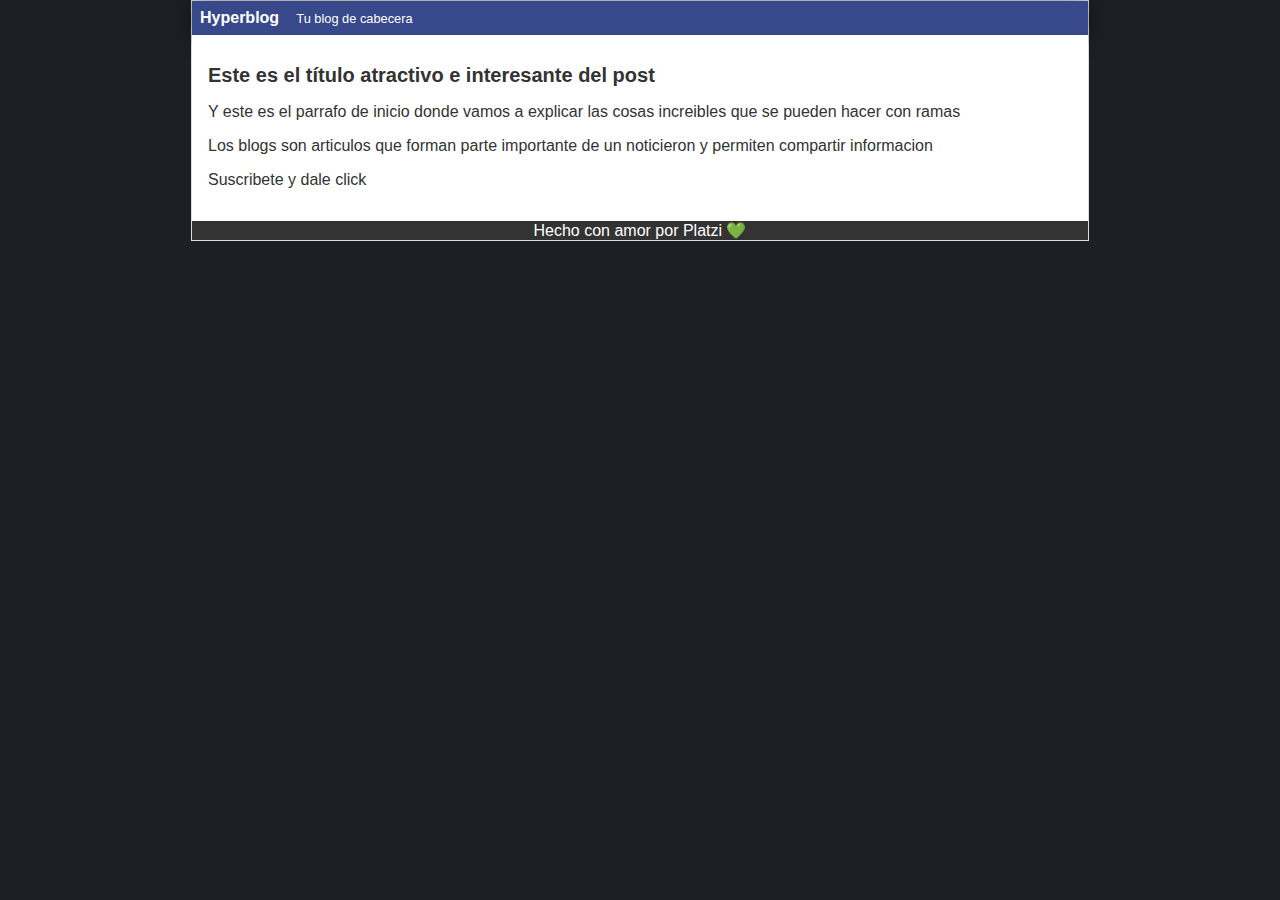
==== blogpost.html @ 12c406c8 "REsolucion footer" ====
<!DOCTYPE html>
<html lang="en">
<head>
  <meta charset="UTF-8">
  <meta name="viewport" content="width=device-width, initial-scale=1.0">
  <title>Bienvenido a Hyperblog 2.0</title>
  <link rel="stylesheet" href="css/style.css">
</head>
<body>
  <div id="container">
    <div id="cabecera">
      Hyperblog
      <span id="tagline">Tu blog de cabecera</span>
    </div>
    <div id="post">
      <h1>Este es el título atractivo e interesante del post</h1>
      <p>Y este es el parrafo de inicio donde vamos a explicar las cosas increibles que se pueden hacer con ramas</p>
  <p>Los blogs son articulos que forman parte importante de un noticieron y permiten compartir informacion</p>
  <p>Suscribete y dale click</p>
    </div>
    <div id="footer">
      Hecho con amor por Platzi 💚
    </div>
  </div>
</body>
</html>
---- css/style.css ----
body
{
    background: #1e1f24;
    color: #333;
    text-align: center;
    font-family: Arial;
    font-size: 16px;
    margin: 0;
    padding: 0;
}

#cabecera
{
    background: #37488b;
    box-shadow: 0px 2px 20px 0px rgba(0,0,0,0.5);
    color: white;
    font-weight: bold;
    margin: 0;
    padding: 0.5em;
}

#cabecera #logo
{
    width: 20px;
    vertical-align: middle;
}

#cabecera #tagline
{
    padding: 0 0 0 1em;
    font-weight: normal;
    font-size: 0.8em;
}

#container
{
    width: 70%;
    padding: 0;
    text-align: left;
    border: 1px solid #DDD;
    margin: 0 auto;
}

#container h1
{
    font-size: 20px;
}
#post
{
    background: white;
    padding: 1em;
}

#footer{
  background: #333;
  text-align:center;
  color:#fff;
}
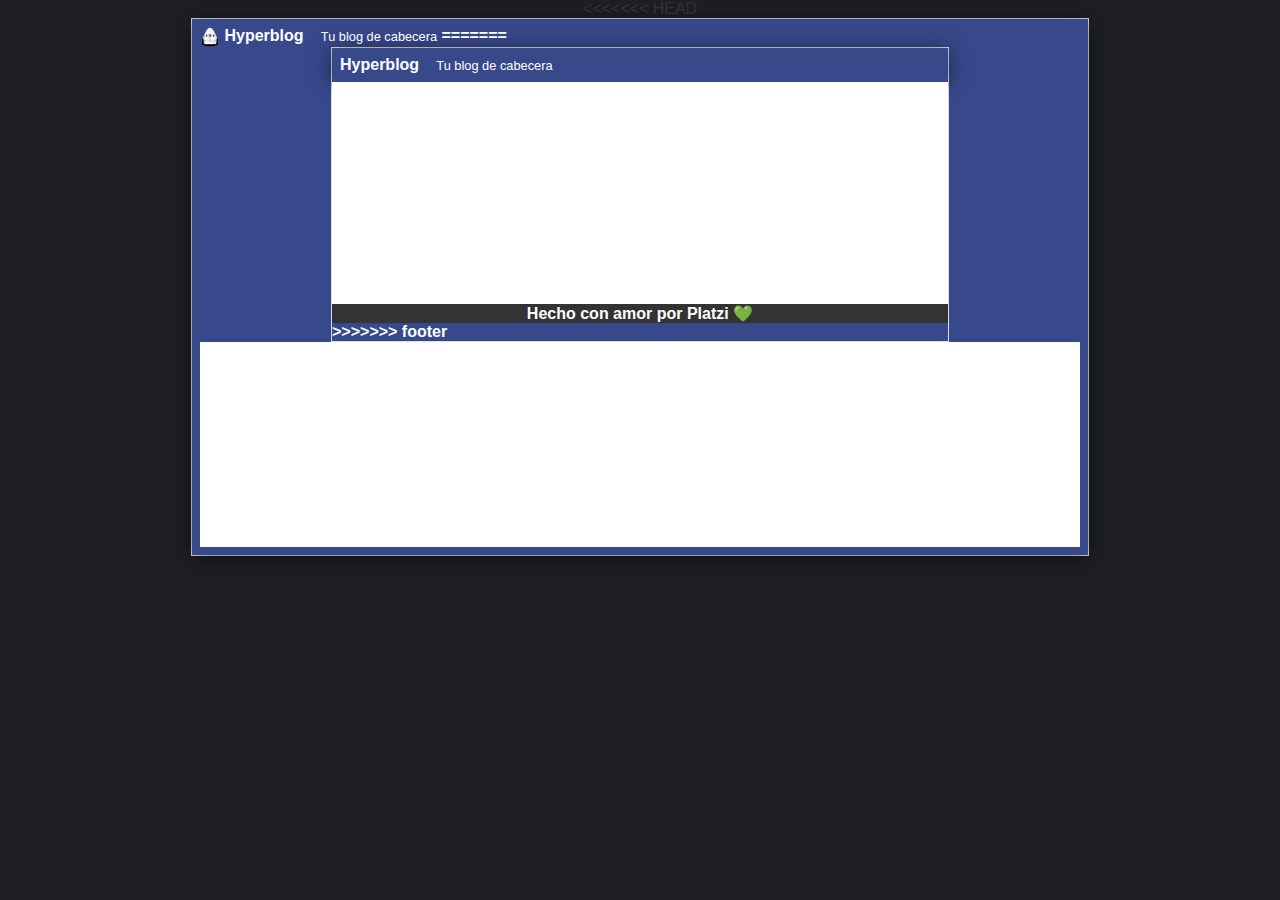
==== commit bff87613: "Merge branch 'footer'" ====
--- a/blogpost.html
+++ b/blogpost.html
@@ -7,6 +7,13 @@
   <link rel="stylesheet" href="css/style.css">
 </head>
 <body>
+<<<<<<< HEAD
+<div id="container">
+  <div id="cabecera">
+    <img id="logo" src="imagenes/dragon.webp" />
+    Hyperblog
+    <span id="tagline">Tu blog de cabecera</span>
+=======
   <div id="container">
     <div id="cabecera">
       Hyperblog
@@ -21,6 +28,16 @@
     <div id="footer">
       Hecho con amor por Platzi 💚
     </div>
+>>>>>>> footer
   </div>
+  <div id="post">
+    <h1>Este es el título atractivo e interesante del post</h1>
+    <p>Y este es el parrafo de inicio donde vamos a explicar las cosas increéibles que se pueden hacer con ramas</p>
+    <p>Los blogs son la mejor forma de compartir información y tus ideas. Mucho mas que ir a conferencias o salir en
+      Youtube. Excepto si eres un rockstar. Pero estadísticamente no lo eres.... por ahora.</p>
+    <p>Suscribete y dale like</p>
+  </div>
+</div>
 </body>
+
 </html>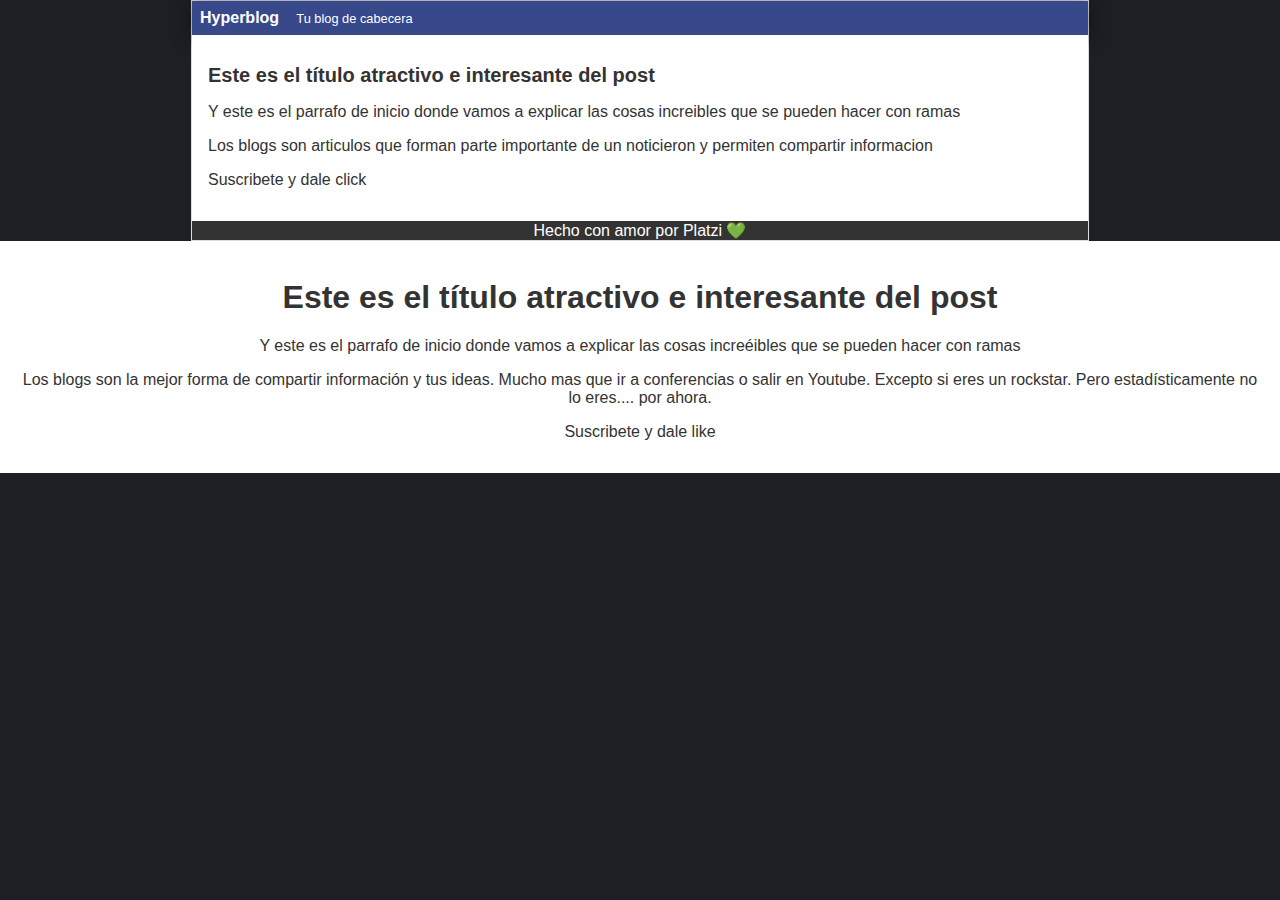
==== commit d8b3ca78: "Resolucion conflicto git merge" ====
--- a/blogpost.html
+++ b/blogpost.html
@@ -7,13 +7,6 @@
   <link rel="stylesheet" href="css/style.css">
 </head>
 <body>
-<<<<<<< HEAD
-<div id="container">
-  <div id="cabecera">
-    <img id="logo" src="imagenes/dragon.webp" />
-    Hyperblog
-    <span id="tagline">Tu blog de cabecera</span>
-=======
   <div id="container">
     <div id="cabecera">
       Hyperblog
@@ -28,7 +21,6 @@
     <div id="footer">
       Hecho con amor por Platzi 💚
     </div>
->>>>>>> footer
   </div>
   <div id="post">
     <h1>Este es el título atractivo e interesante del post</h1>
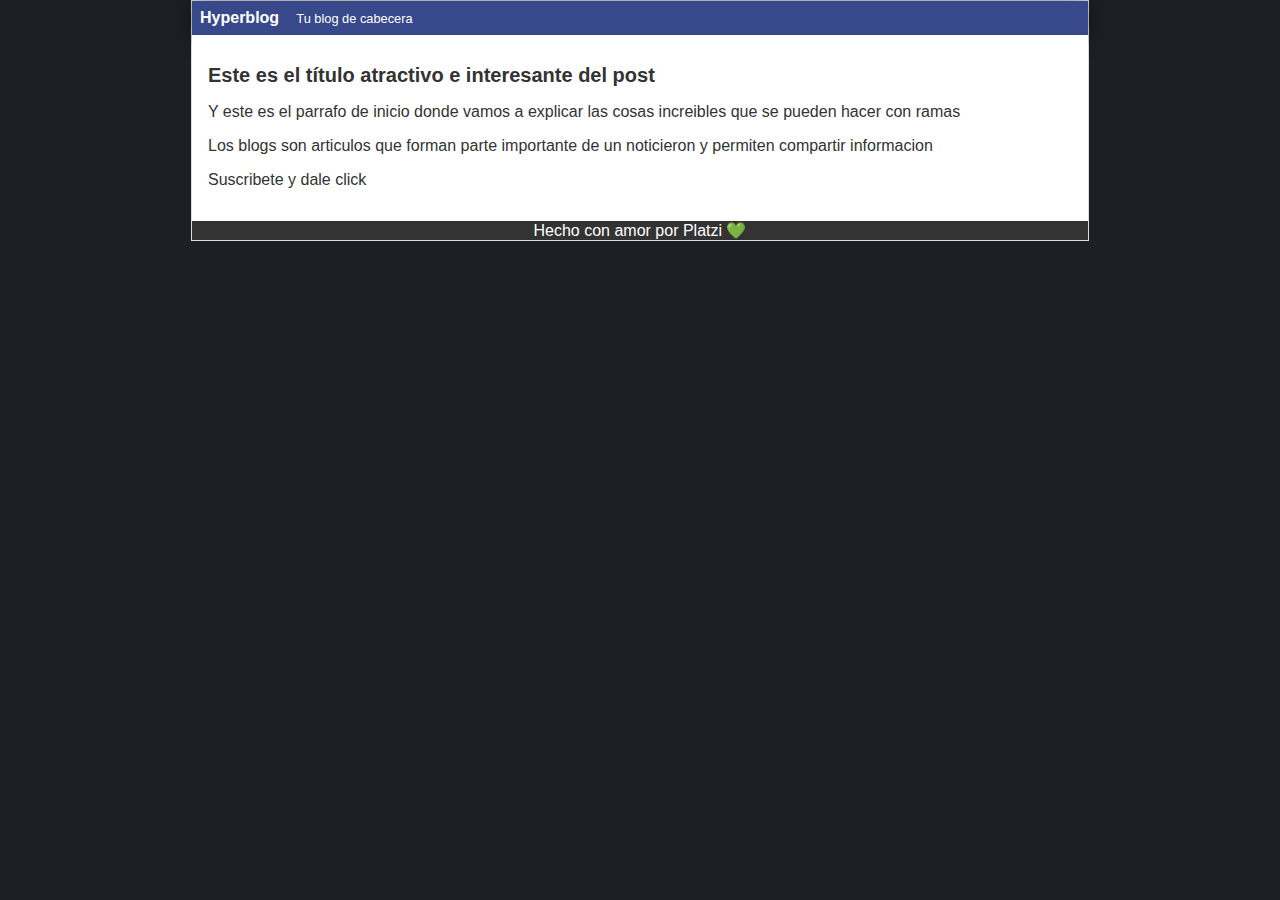
==== commit 1d44ff7d: "Reslucion contenido duplicado" ====
--- a/blogpost.html
+++ b/blogpost.html
@@ -22,13 +22,6 @@
       Hecho con amor por Platzi 💚
     </div>
   </div>
-  <div id="post">
-    <h1>Este es el título atractivo e interesante del post</h1>
-    <p>Y este es el parrafo de inicio donde vamos a explicar las cosas increéibles que se pueden hacer con ramas</p>
-    <p>Los blogs son la mejor forma de compartir información y tus ideas. Mucho mas que ir a conferencias o salir en
-      Youtube. Excepto si eres un rockstar. Pero estadísticamente no lo eres.... por ahora.</p>
-    <p>Suscribete y dale like</p>
-  </div>
 </div>
 </body>
 
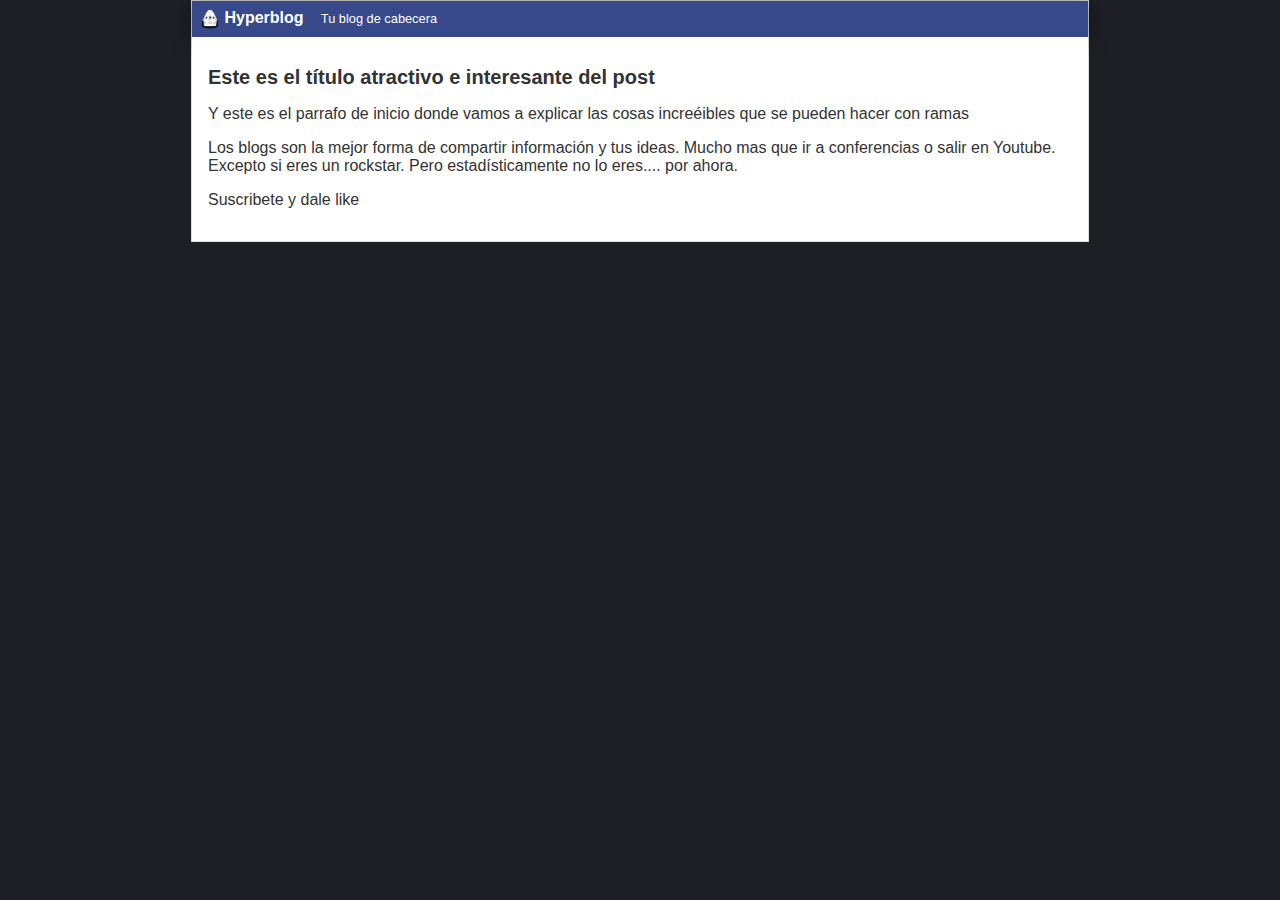
==== commit f5093516: "Correcion logo" ====
--- a/blogpost.html
+++ b/blogpost.html
@@ -7,20 +7,18 @@
   <link rel="stylesheet" href="css/style.css">
 </head>
 <body>
-  <div id="container">
-    <div id="cabecera">
-      Hyperblog
-      <span id="tagline">Tu blog de cabecera</span>
-    </div>
-    <div id="post">
-      <h1>Este es el título atractivo e interesante del post</h1>
-      <p>Y este es el parrafo de inicio donde vamos a explicar las cosas increibles que se pueden hacer con ramas</p>
-  <p>Los blogs son articulos que forman parte importante de un noticieron y permiten compartir informacion</p>
-  <p>Suscribete y dale click</p>
-    </div>
-    <div id="footer">
-      Hecho con amor por Platzi 💚
-    </div>
+<div id="container">
+  <div id="cabecera">
+    <img id="logo" src="imagenes/dragon.webp"/>
+    Hyperblog
+    <span id="tagline">Tu blog de cabecera</span>
+  </div>
+  <div id="post">
+    <h1>Este es el título atractivo e interesante del post</h1>
+    <p>Y este es el parrafo de inicio donde vamos a explicar las cosas increéibles que se pueden hacer con ramas</p>
+    <p>Los blogs son la mejor forma de compartir información y tus ideas. Mucho mas que ir a conferencias o salir en
+      Youtube. Excepto si eres un rockstar. Pero estadísticamente no lo eres.... por ahora.</p>
+    <p>Suscribete y dale like</p>
   </div>
 </div>
 </body>
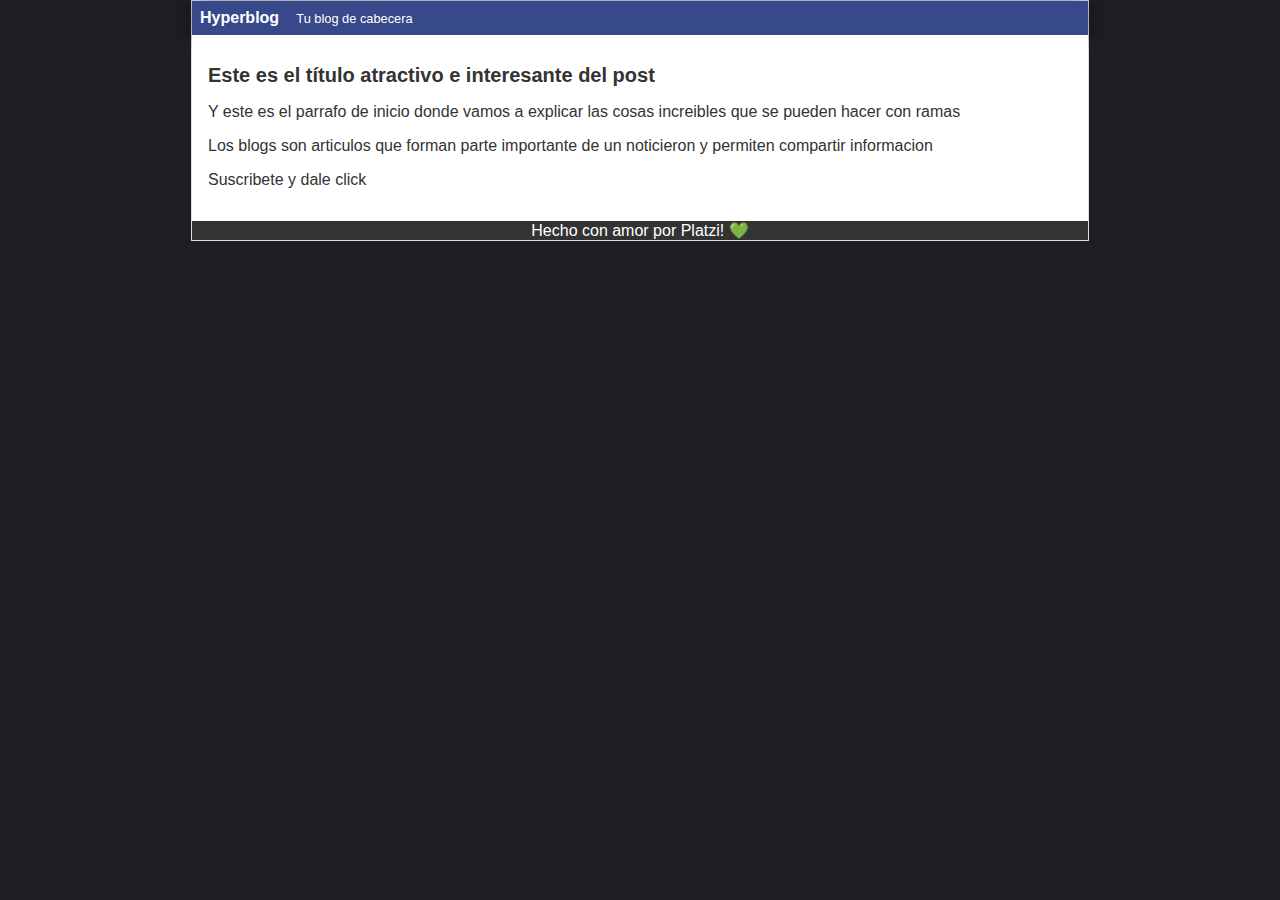
==== commit 038d1119: "Solucionando problemas" ====
--- a/blogpost.html
+++ b/blogpost.html
@@ -7,20 +7,20 @@
   <link rel="stylesheet" href="css/style.css">
 </head>
 <body>
-<div id="container">
-  <div id="cabecera">
-    <img id="logo" src="imagenes/dragon.webp"/>
-    Hyperblog
-    <span id="tagline">Tu blog de cabecera</span>
+  <div id="container">
+    <div id="cabecera">
+      Hyperblog
+      <span id="tagline">Tu blog de cabecera</span>
+    </div>
+    <div id="post">
+      <h1>Este es el título atractivo e interesante del post</h1>
+      <p>Y este es el parrafo de inicio donde vamos a explicar las cosas increibles que se pueden hacer con ramas</p>
+  <p>Los blogs son articulos que forman parte importante de un noticieron y permiten compartir informacion</p>
+  <p>Suscribete y dale click</p>
+    </div>
+    <div id="footer">
+      Hecho con amor por Platzi! 💚
+    </div>
   </div>
-  <div id="post">
-    <h1>Este es el título atractivo e interesante del post</h1>
-    <p>Y este es el parrafo de inicio donde vamos a explicar las cosas increéibles que se pueden hacer con ramas</p>
-    <p>Los blogs son la mejor forma de compartir información y tus ideas. Mucho mas que ir a conferencias o salir en
-      Youtube. Excepto si eres un rockstar. Pero estadísticamente no lo eres.... por ahora.</p>
-    <p>Suscribete y dale like</p>
-  </div>
-</div>
 </body>
-
 </html>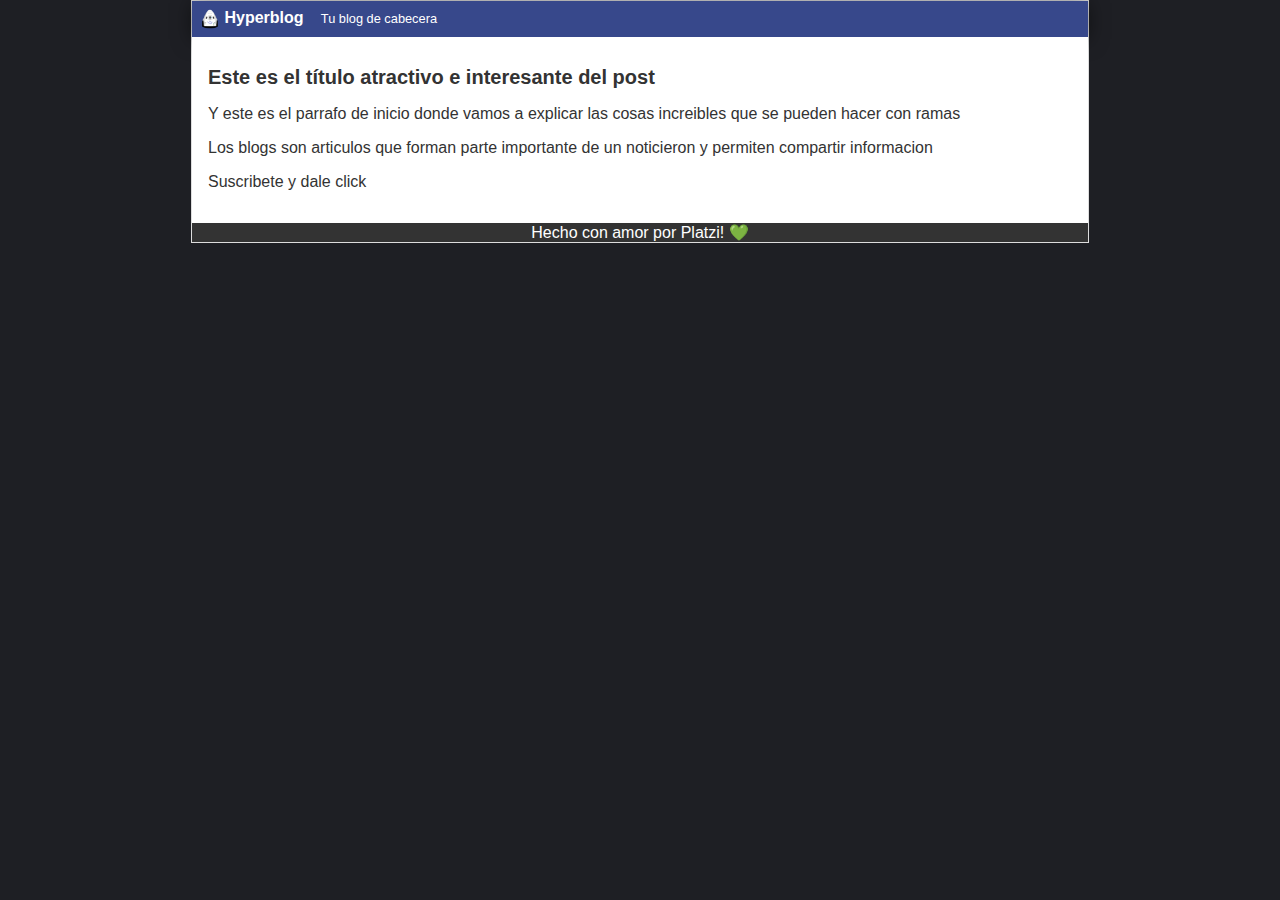
==== commit 260abc70: "Merge branch 'footer'" ====
--- a/blogpost.html
+++ b/blogpost.html
@@ -9,7 +9,8 @@
 <body>
   <div id="container">
     <div id="cabecera">
-      Hyperblog
+          <img id="logo" src="imagenes/dragon.webp" />
+          Hyperblog
       <span id="tagline">Tu blog de cabecera</span>
     </div>
     <div id="post">
@@ -22,5 +23,7 @@
       Hecho con amor por Platzi! 💚
     </div>
   </div>
+</div>
 </body>
+
 </html>